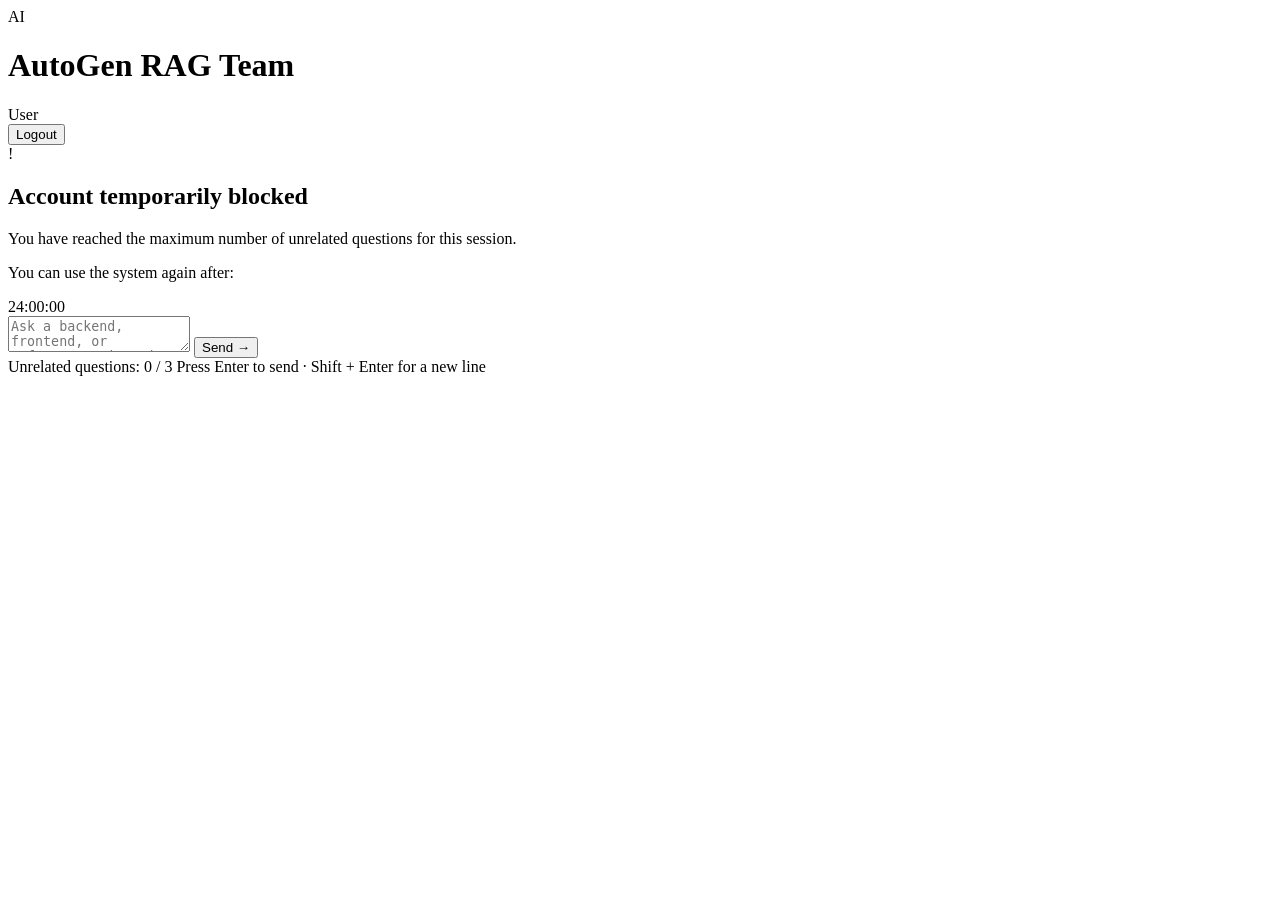
==== frontend/chat.html @ aefc2204 "Release v2.0.0: web application and contextual routing" ====
<!DOCTYPE html>
<html lang="en">

<head>

    <meta charset="UTF-8">

    <meta
        name="viewport"
        content="width=device-width, initial-scale=1.0"
    >

    <meta
        name="description"
        content="AutoGen RAG Team - AI software engineering assistant"
    >

    <title>AutoGen RAG Team</title>

    <link
        rel="stylesheet"
        href="/static/style.css"
    >

</head>


<body class="chat-body">

    <div class="app">

        <!-- =====================================================
             TOP BAR
             ===================================================== -->

        <header class="topbar">

            <div class="brand">

                <div class="brand-icon">
                    AI
                </div>

                <div class="brand-text">

                    <h1>
                        AutoGen RAG Team
                    </h1>

                    <span id="usernameLabel">
                        User
                    </span>

                </div>

            </div>


            <button
                id="logoutButton"
                class="logout-button"
                type="button"
            >
                Logout
            </button>

        </header>


        <!-- =====================================================
             CHAT AREA
             ===================================================== -->

        <main class="chat-container">

            <section
                id="messages"
                class="messages"
                aria-live="polite"
            >

                <!-- Personalized welcome message is inserted by app.js -->

            </section>


            <!-- =================================================
                 BLOCK SCREEN
                 ================================================= -->

            <section
                id="blockBox"
                class="block-box hidden"
            >

                <div class="block-icon">
                    !
                </div>

                <h2>
                    Account temporarily blocked
                </h2>

                <p>
                    You have reached the maximum number of
                    unrelated questions for this session.
                </p>

                <p>
                    You can use the system again after:
                </p>

                <div
                    id="countdown"
                    class="countdown"
                >
                    24:00:00
                </div>

            </section>


            <!-- =================================================
                 INPUT
                 ================================================= -->

            <form
                id="chatForm"
                class="chat-form"
            >

                <div class="input-wrapper">

                    <textarea
                        id="question"
                        placeholder="Ask a backend, frontend, or software-engineering question..."
                        rows="2"
                        maxlength="4000"
                        required
                        autocomplete="off"
                    ></textarea>

                    <button
                        type="submit"
                        id="sendButton"
                        class="send-button"
                        aria-label="Send message"
                    >
                        <span>
                            Send
                        </span>

                        <span class="send-arrow">
                            →
                        </span>

                    </button>

                </div>


                <div class="chat-bottom">

                    <span id="counter">
                        Unrelated questions: 0 / 3
                    </span>

                    <span class="input-hint">
                        Press Enter to send · Shift + Enter for a new line
                    </span>

                </div>

            </form>

        </main>

    </div>


    <script src="/static/app.js"></script>

</body>

</html>
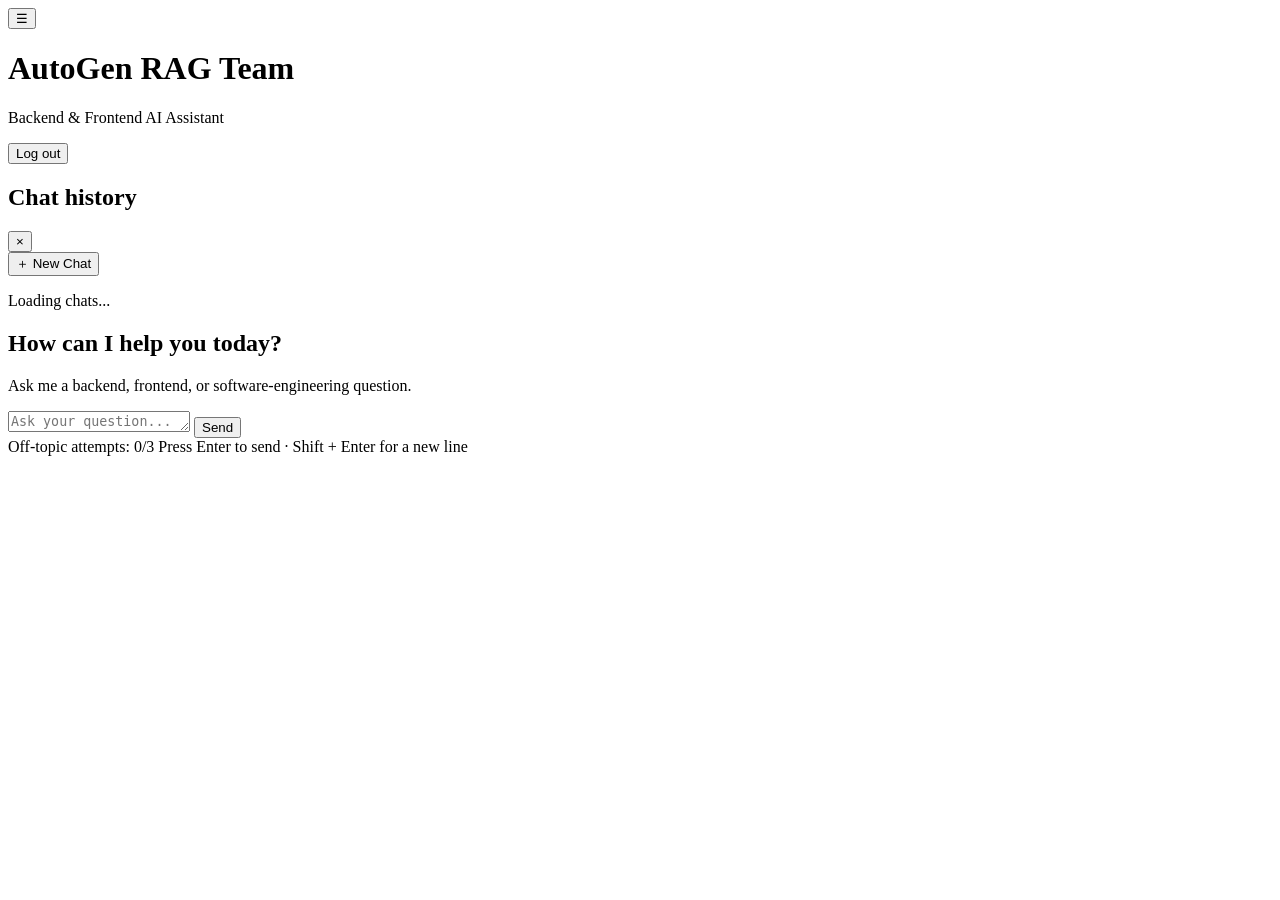
==== commit f18fc23e: "Release v3.0.0: add chat history and improve authentication" ====
--- a/frontend/chat.html
+++ b/frontend/chat.html
@@ -1,185 +1,114 @@
+
 <!DOCTYPE html>
 <html lang="en">
+<head>
+    <meta charset="UTF-8">
+    <meta name="viewport" content="width=device-width, initial-scale=1.0">
+    <title>AutoGen RAG Team - Chat</title>
+    <link rel="stylesheet" href="/static/style.css">
+</head>
+<body class="chat-body">
+    <div class="app">
+        <header class="topbar">
+            <div class="topbar-left">
+                <button
+                    id="sidebarToggle"
+                    class="sidebar-toggle"
+                    type="button"
+                    aria-label="Open chat history"
+                    title="Chat history"
+                >☰</button>
 
-<head>
+                <div class="brand">
+                    <h1>AutoGen RAG Team</h1>
+                    <p>Backend &amp; Frontend AI Assistant</p>
+                </div>
+            </div>
 
-    <meta charset="UTF-8">
+            <div class="topbar-actions">
+                <span id="usernameDisplay" class="username-display"></span>
+                <button id="logoutButton" class="logout-button" type="button">
+                    Log out
+                </button>
+            </div>
+        </header>
 
-    <meta
-        name="viewport"
-        content="width=device-width, initial-scale=1.0"
-    >
+        <div id="sidebarOverlay"></div>
 
-    <meta
-        name="description"
-        content="AutoGen RAG Team - AI software engineering assistant"
-    >
+        <div class="chat-layout">
+            <aside id="chatSidebar" class="chat-sidebar">
+                <div class="sidebar-header">
+                    <h2>Chat history</h2>
 
-    <title>AutoGen RAG Team</title>
-
-    <link
-        rel="stylesheet"
-        href="/static/style.css"
-    >
-
-</head>
-
-
-<body class="chat-body">
-
-    <div class="app">
-
-        <!-- =====================================================
-             TOP BAR
-             ===================================================== -->
-
-        <header class="topbar">
-
-            <div class="brand">
-
-                <div class="brand-icon">
-                    AI
+                    <button
+                        id="closeSidebarButton"
+                        class="close-sidebar-button"
+                        type="button"
+                        aria-label="Close chat history"
+                        title="Close"
+                    >×</button>
                 </div>
 
-                <div class="brand-text">
+                <button id="newChatButton" class="new-chat-button" type="button">
+                    <span aria-hidden="true">＋</span>
+                    New Chat
+                </button>
 
-                    <h1>
-                        AutoGen RAG Team
-                    </h1>
+                <div id="chatHistory" class="chat-history">
+                    <p class="chat-history-empty">Loading chats...</p>
+                </div>
+            </aside>
 
-                    <span id="usernameLabel">
-                        User
-                    </span>
+            <main class="chat-container">
+                <div id="chatError" class="chat-error" hidden></div>
 
-                </div>
+                <section
+                    id="messages"
+                    class="messages"
+                    aria-live="polite"
+                    aria-label="Chat messages"
+                >
+                    <div class="welcome-message">
+                        <h2>How can I help you today?</h2>
+                        <p>
+                            Ask me a backend, frontend, or software-engineering question.
+                        </p>
+                    </div>
+                </section>
 
-            </div>
+                <div id="blockBox" class="block-box" hidden></div>
 
+                <footer class="chat-footer">
+                    <form id="chatForm" class="chat-form">
+                        <textarea
+                            id="question"
+                            name="question"
+                            placeholder="Ask your question..."
+                            rows="1"
+                            required
+                            aria-label="Your question"
+                        ></textarea>
 
-            <button
-                id="logoutButton"
-                class="logout-button"
-                type="button"
-            >
-                Logout
-            </button>
+                        <button id="sendButton" type="submit">
+                            Send
+                        </button>
+                    </form>
 
-        </header>
-
-
-        <!-- =====================================================
-             CHAT AREA
-             ===================================================== -->
-
-        <main class="chat-container">
-
-            <section
-                id="messages"
-                class="messages"
-                aria-live="polite"
-            >
-
-                <!-- Personalized welcome message is inserted by app.js -->
-
-            </section>
-
-
-            <!-- =================================================
-                 BLOCK SCREEN
-                 ================================================= -->
-
-            <section
-                id="blockBox"
-                class="block-box hidden"
-            >
-
-                <div class="block-icon">
-                    !
-                </div>
-
-                <h2>
-                    Account temporarily blocked
-                </h2>
-
-                <p>
-                    You have reached the maximum number of
-                    unrelated questions for this session.
-                </p>
-
-                <p>
-                    You can use the system again after:
-                </p>
-
-                <div
-                    id="countdown"
-                    class="countdown"
-                >
-                    24:00:00
-                </div>
-
-            </section>
-
-
-            <!-- =================================================
-                 INPUT
-                 ================================================= -->
-
-            <form
-                id="chatForm"
-                class="chat-form"
-            >
-
-                <div class="input-wrapper">
-
-                    <textarea
-                        id="question"
-                        placeholder="Ask a backend, frontend, or software-engineering question..."
-                        rows="2"
-                        maxlength="4000"
-                        required
-                        autocomplete="off"
-                    ></textarea>
-
-                    <button
-                        type="submit"
-                        id="sendButton"
-                        class="send-button"
-                        aria-label="Send message"
-                    >
+                    <div class="chat-footer-info">
                         <span>
-                            Send
+                            Off-topic attempts:
+                            <span id="offTopicCounter">0/3</span>
                         </span>
 
-                        <span class="send-arrow">
-                            →
+                        <span class="chat-hint">
+                            Press Enter to send · Shift + Enter for a new line
                         </span>
-
-                    </button>
-
-                </div>
-
-
-                <div class="chat-bottom">
-
-                    <span id="counter">
-                        Unrelated questions: 0 / 3
-                    </span>
-
-                    <span class="input-hint">
-                        Press Enter to send · Shift + Enter for a new line
-                    </span>
-
-                </div>
-
-            </form>
-
-        </main>
-
+                    </div>
+                </footer>
+            </main>
+        </div>
     </div>
 
-
     <script src="/static/app.js"></script>
-
 </body>
-
 </html>
